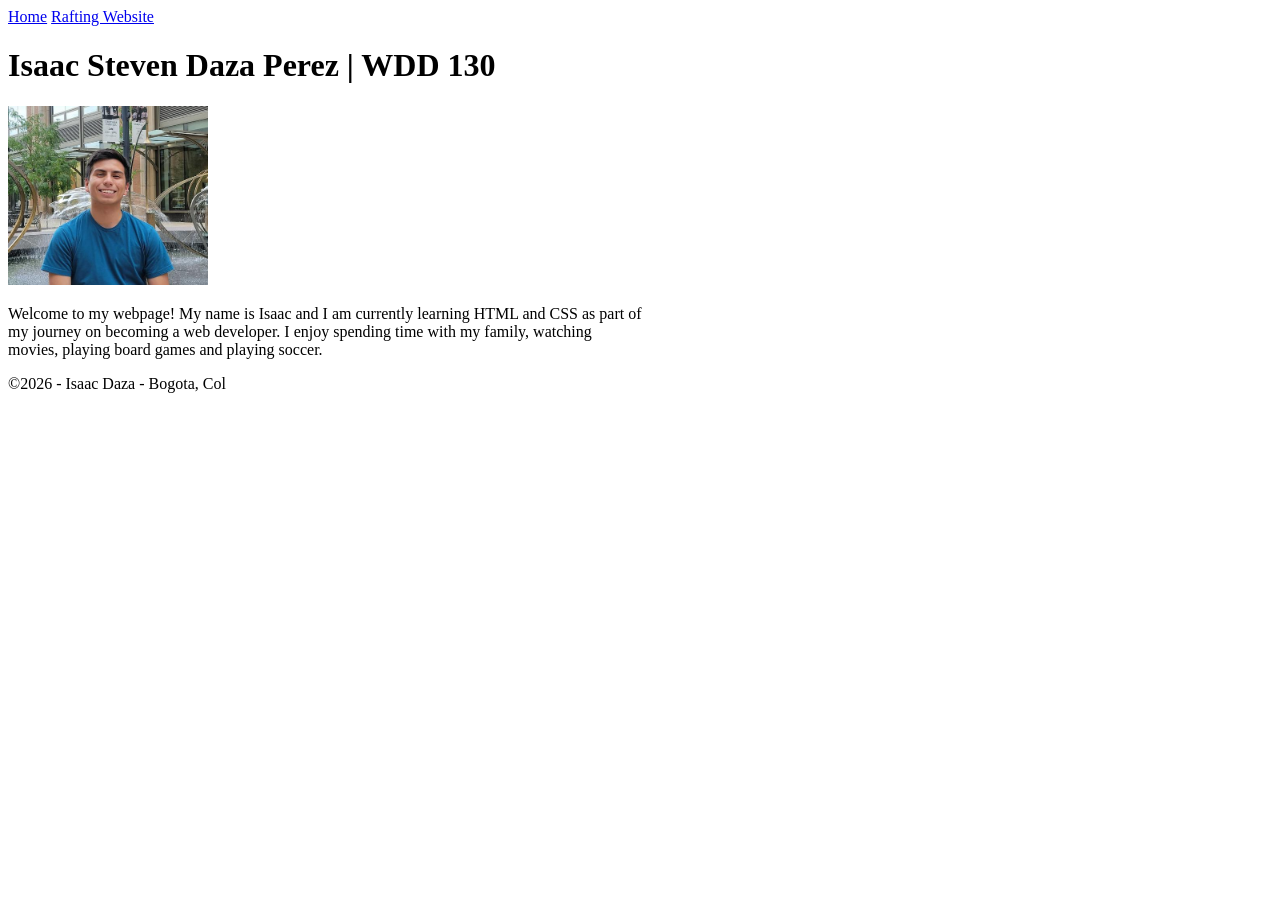
==== index.html @ 33db0399 "changed image and added main" ====
<!DOCTYPE html>
<html lang="en">

<head>
    <meta charset="UTF-8">
    <meta name="viewport" content="width=device-width, initial-scale=1.0">
    <title>Isaac Steven Daza Perez | WDD 130</title>
</head>

<body>
    <header>
        <nav>
            <a href="#">Home</a>
            <a href="wwr/">Rafting Website</a>
        </nav>

    </header>
    <main>
        <h1>Isaac Steven Daza Perez | WDD 130</h1>
        <img src="./images/profile.jpg" alt="Isaac Daza" width="200">
        <p>Welcome to my webpage! My name is Isaac and I am currently learning HTML and CSS as part
            of<br>
            my journey on becoming a web developer. I enjoy spending time with my family,
            watching<br>
            movies, playing board games and playing soccer.
        </p>
    </main>
    <footer>
        <p>©2026 - Isaac Daza - Bogota, Col</p>
    </footer>
</body>

</html>
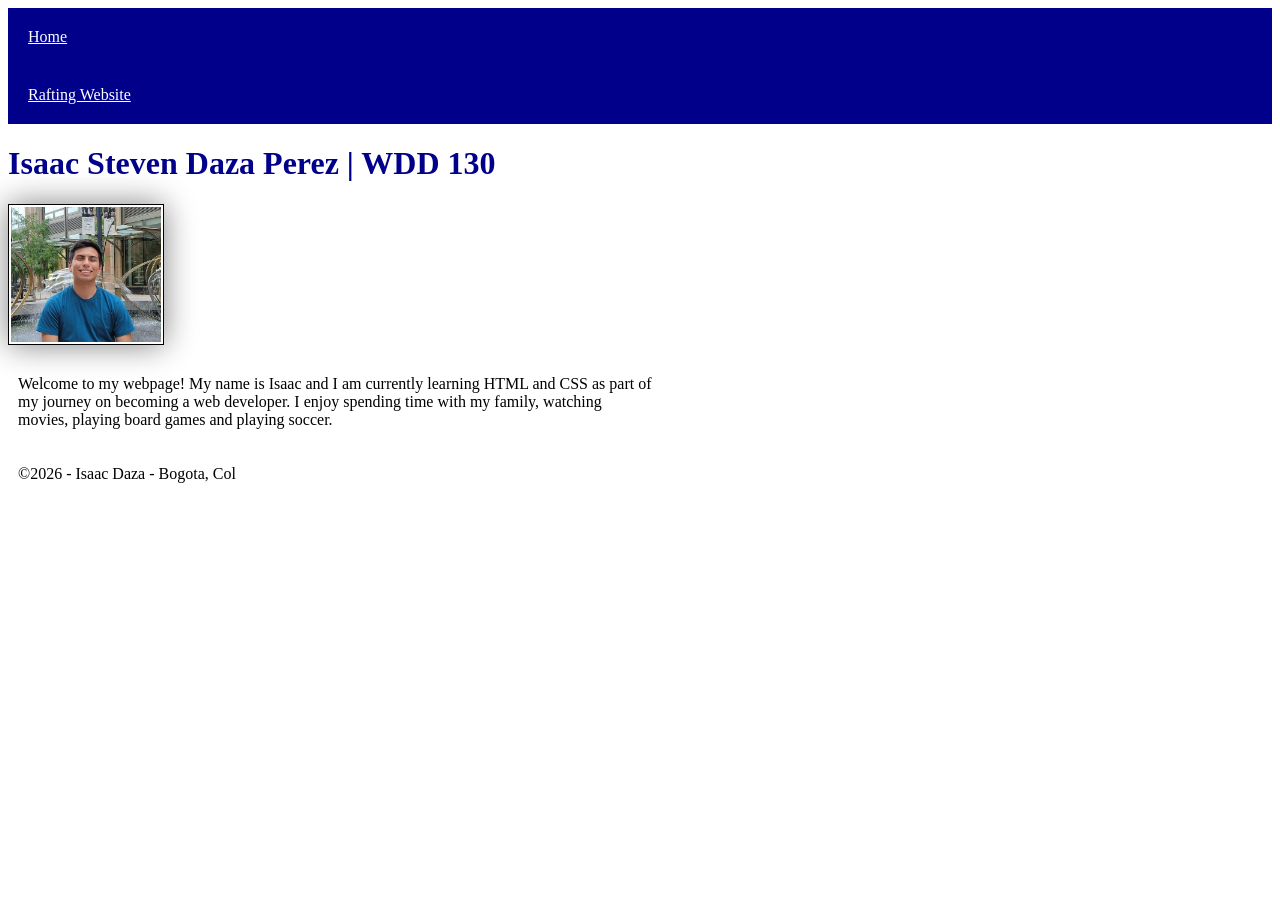
==== commit cd68779b: "corrected typo" ====
--- a/index.html
+++ b/index.html
@@ -5,6 +5,7 @@
     <meta charset="UTF-8">
     <meta name="viewport" content="width=device-width, initial-scale=1.0">
     <title>Isaac Steven Daza Perez | WDD 130</title>
+    <link rel="stylesheet" href="styles/styles.css">
 </head>
 
 <body>
--- a/styles/styles.css
+++ b/styles/styles.css
@@ -0,0 +1,27 @@
+nav {
+    background-color: darkblue;
+    pading: 10px;
+}
+
+nav a {
+    color: white;
+    display: block;
+    padding: 20px;
+}
+
+h1 {
+    color: darkblue;
+
+}
+
+img {
+    width: 150px;
+    height: auto;
+    border: 1px solid black;
+    padding: 2px;
+    box-shadow: 0 0 30px gray;
+}
+
+p {
+    padding: 10px;
+}
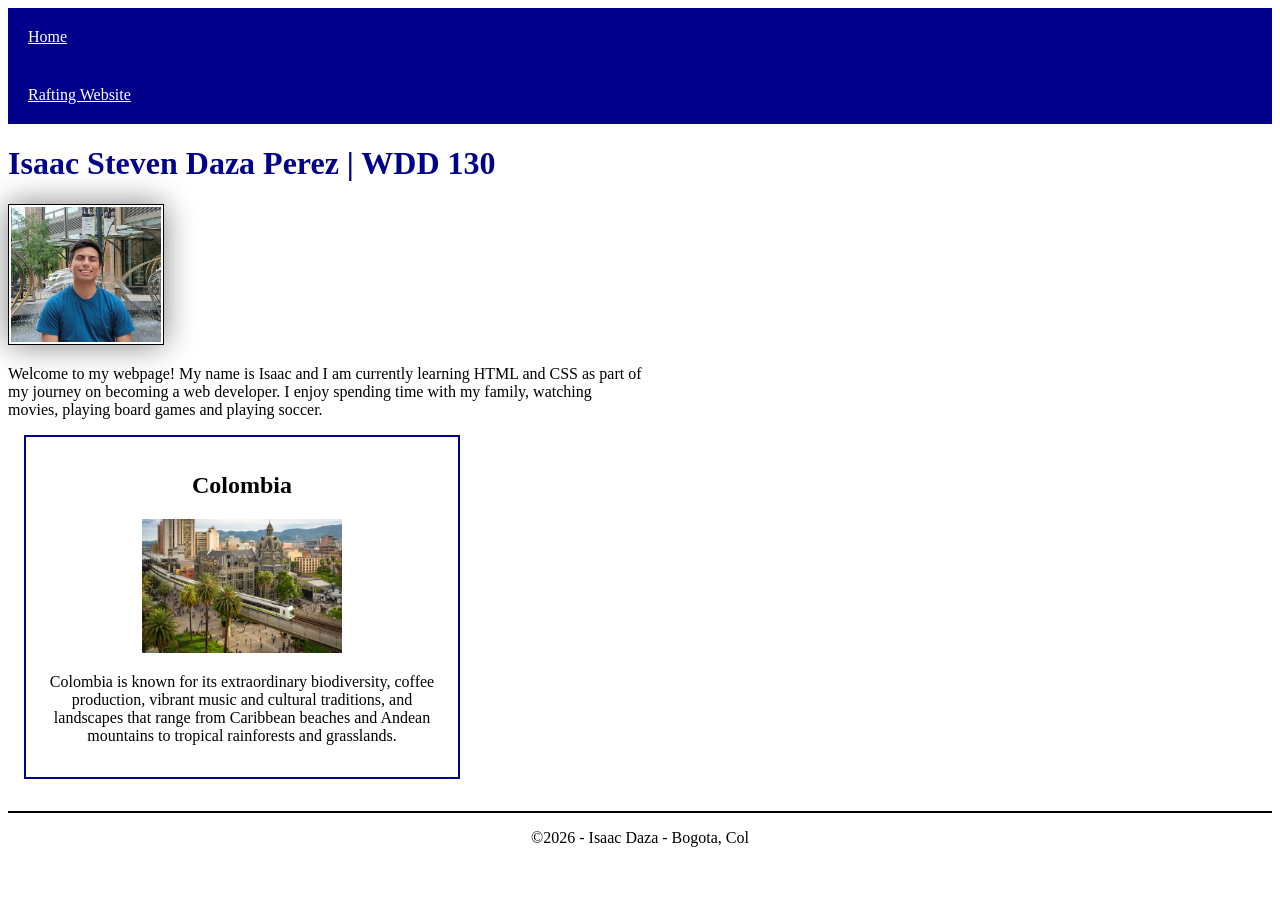
==== commit d99f07a1: "added styling and created the aside section" ====
--- a/index.html
+++ b/index.html
@@ -5,6 +5,9 @@
     <meta charset="UTF-8">
     <meta name="viewport" content="width=device-width, initial-scale=1.0">
     <title>Isaac Steven Daza Perez | WDD 130</title>
+    <meta name="description"
+      content="Isaac Daza's personal homepage, WDD130, page destined to practice by applying different HTML and CSS concepts into a webpage">
+    <meta name="author" content="Isaac Daza">
     <link rel="stylesheet" href="styles/styles.css">
 </head>
 
@@ -26,6 +29,15 @@
             movies, playing board games and playing soccer.
         </p>
     </main>
+    <aside>
+        <h2>Colombia</h2>
+        <img src="images\medellin.webp" alt="Medellin, Colombia">
+        <p>Colombia is known for its extraordinary biodiversity, coffee production, vibrant music
+            and cultural
+            traditions, and landscapes that range from Caribbean beaches and Andean mountains to
+            tropical
+            rainforests and grasslands.</p>
+    </aside>
     <footer>
         <p>©2026 - Isaac Daza - Bogota, Col</p>
     </footer>
--- a/styles/styles.css
+++ b/styles/styles.css
@@ -1,3 +1,7 @@
+main {
+    max-width: 840px;
+}
+
 nav {
     background-color: darkblue;
     pading: 10px;
@@ -14,7 +18,7 @@
 
 }
 
-img {
+main img {
     width: 150px;
     height: auto;
     border: 1px solid black;
@@ -23,5 +27,26 @@
 }
 
 p {
-    padding: 10px;
+    padding: 0;
+}
+
+aside {
+    width: 400px;
+    margin: 1rem;
+    border: 2px solid darkblue;
+    padding: 1rem;
+    background-color: #eee color;
+    color: #000;
+    text-align: center;
+}
+
+aside img {
+    width: 200px;
+    height: auto;
+}
+
+footer {
+    margin-top: 2rem;
+    border-top: 2px solid black;
+    text-align: center;
 }
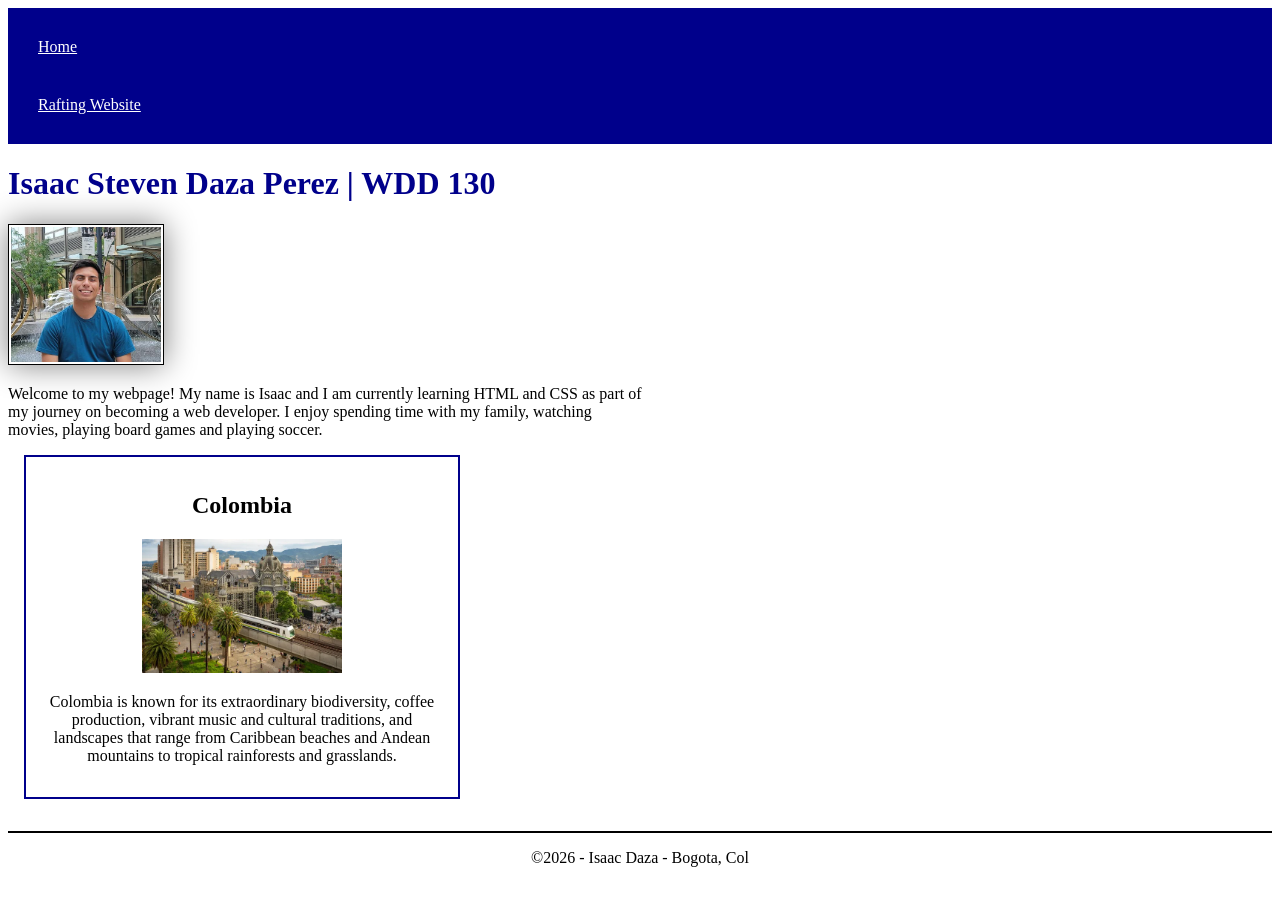
==== commit d494b27d: "changed image location" ====
--- a/index.html
+++ b/index.html
@@ -31,7 +31,7 @@
     </main>
     <aside>
         <h2>Colombia</h2>
-        <img src="images\medellin.webp" alt="Medellin, Colombia">
+        <img src="images/medellin.webp" alt="Medellin, Colombia">
         <p>Colombia is known for its extraordinary biodiversity, coffee production, vibrant music
             and cultural
             traditions, and landscapes that range from Caribbean beaches and Andean mountains to
--- a/styles/styles.css
+++ b/styles/styles.css
@@ -4,7 +4,7 @@
 
 nav {
     background-color: darkblue;
-    pading: 10px;
+    padding: 10px;
 }
 
 nav a {
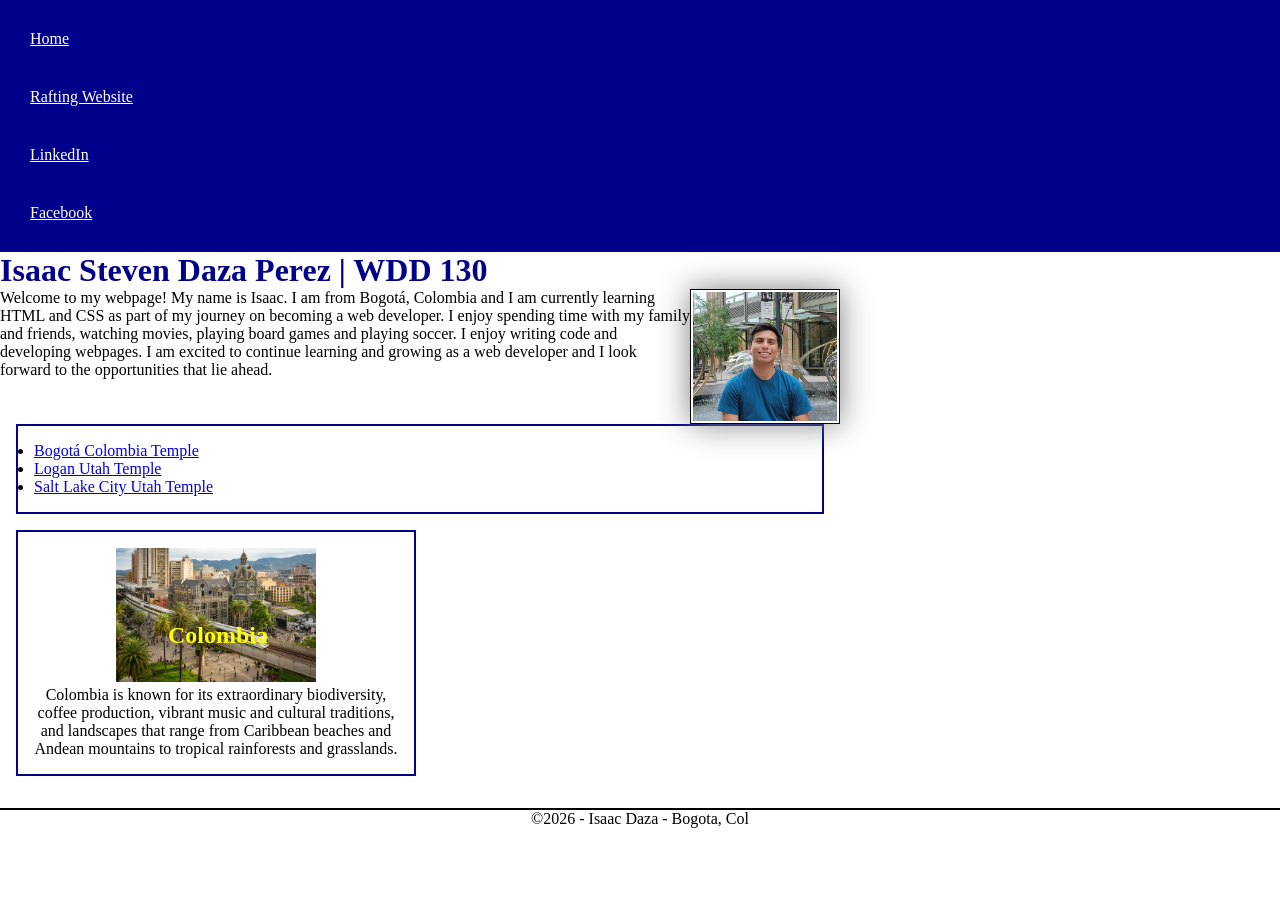
==== commit db4f7e68: "improved css code" ====
--- a/index.html
+++ b/index.html
@@ -16,22 +16,29 @@
         <nav>
             <a href="#">Home</a>
             <a href="wwr/">Rafting Website</a>
+            <a href="https://linkedin.com" target="_blank" rel="noopener">LinkedIn</a>
+            <a href="https://facebook.com" target="_blank" rel="noopener">Facebook</a>
         </nav>
 
     </header>
     <main>
         <h1>Isaac Steven Daza Perez | WDD 130</h1>
         <img src="./images/profile.jpg" alt="Isaac Daza" width="200">
-        <p>Welcome to my webpage! My name is Isaac and I am currently learning HTML and CSS as part
-            of<br>
-            my journey on becoming a web developer. I enjoy spending time with my family,
-            watching<br>
-            movies, playing board games and playing soccer.
+        <p>Welcome to my webpage! My name is Isaac. I am from Bogotá, Colombia and I am currently learning HTML and CSS as part
+            of my journey on becoming a web developer. I enjoy spending time with my family and friends,
+            watching movies, playing board games and playing soccer. I enjoy writing code and developing webpages. I am excited to continue learning and growing as a web developer 
+            and I look forward to the opportunities that lie ahead.
         </p>
+        <ul class="box">
+            <li><a href="https://www.churchofjesuschrist.org/temples/details/bogota-colombia-temple?lang=eng" target="_blank" rel="noopener">Bogotá Colombia Temple</a></li>
+            <li><a href="https://www.churchofjesuschrist.org/temples/details/logan-utah-temple?lang=eng" target="_blank" rel="noopener">Logan Utah Temple</a></li>
+            <li><a href="https://www.churchofjesuschrist.org/temples/details/salt-lake-city-utah-temple?lang=eng" target="_blank" rel="noopener">Salt Lake City Utah Temple</a></li>
+        </ul>
     </main>
-    <aside>
+
+    <aside class="box">
         <h2>Colombia</h2>
-        <img src="images/medellin.webp" alt="Medellin, Colombia">
+        <img src="images/medellin.jpeg" alt="Medellin, Colombia">
         <p>Colombia is known for its extraordinary biodiversity, coffee production, vibrant music
             and cultural
             traditions, and landscapes that range from Caribbean beaches and Andean mountains to
--- a/styles/styles.css
+++ b/styles/styles.css
@@ -1,27 +1,39 @@
+:root {
+    --main-color: darkblue;
+    --secondary-color: white;
+    --dark-color: black;
+}
+
+* {
+    box-sizing: border-box;
+    margin: 0;
+    padding: 0;
+}
+
 main {
     max-width: 840px;
 }
 
 nav {
-    background-color: darkblue;
+    background-color: var(--main-color);
     padding: 10px;
 }
 
 nav a {
-    color: white;
+    color: var(--secondary-color);
     display: block;
     padding: 20px;
 }
 
 h1 {
-    color: darkblue;
-
+    color: var(--main-color);
 }
 
 main img {
+    float: right;
     width: 150px;
     height: auto;
-    border: 1px solid black;
+    border: 1px solid var(--dark-color);
     padding: 2px;
     box-shadow: 0 0 30px gray;
 }
@@ -31,12 +43,10 @@
 }
 
 aside {
+    position: relative;
     width: 400px;
-    margin: 1rem;
-    border: 2px solid darkblue;
     padding: 1rem;
-    background-color: #eee color;
-    color: #000;
+    color: var(--dark-color);
     text-align: center;
 }
 
@@ -45,8 +55,27 @@
     height: auto;
 }
 
+aside h2 {
+  position: absolute;
+  top: 90px;
+  left: 150px;
+  color: yellow;
+}
+
 footer {
     margin-top: 2rem;
-    border-top: 2px solid black;
+    border-top: 2px solid var(--dark-color);
     text-align: center;
-}+}
+
+/* Class Selectors */
+
+.box {
+    clear: both;
+    border: 2px solid var(--main-color);
+    background-color: var(--secondary-color);
+    color: var(--dark-color);
+    padding: 1rem;
+    margin: 1rem;
+}
+
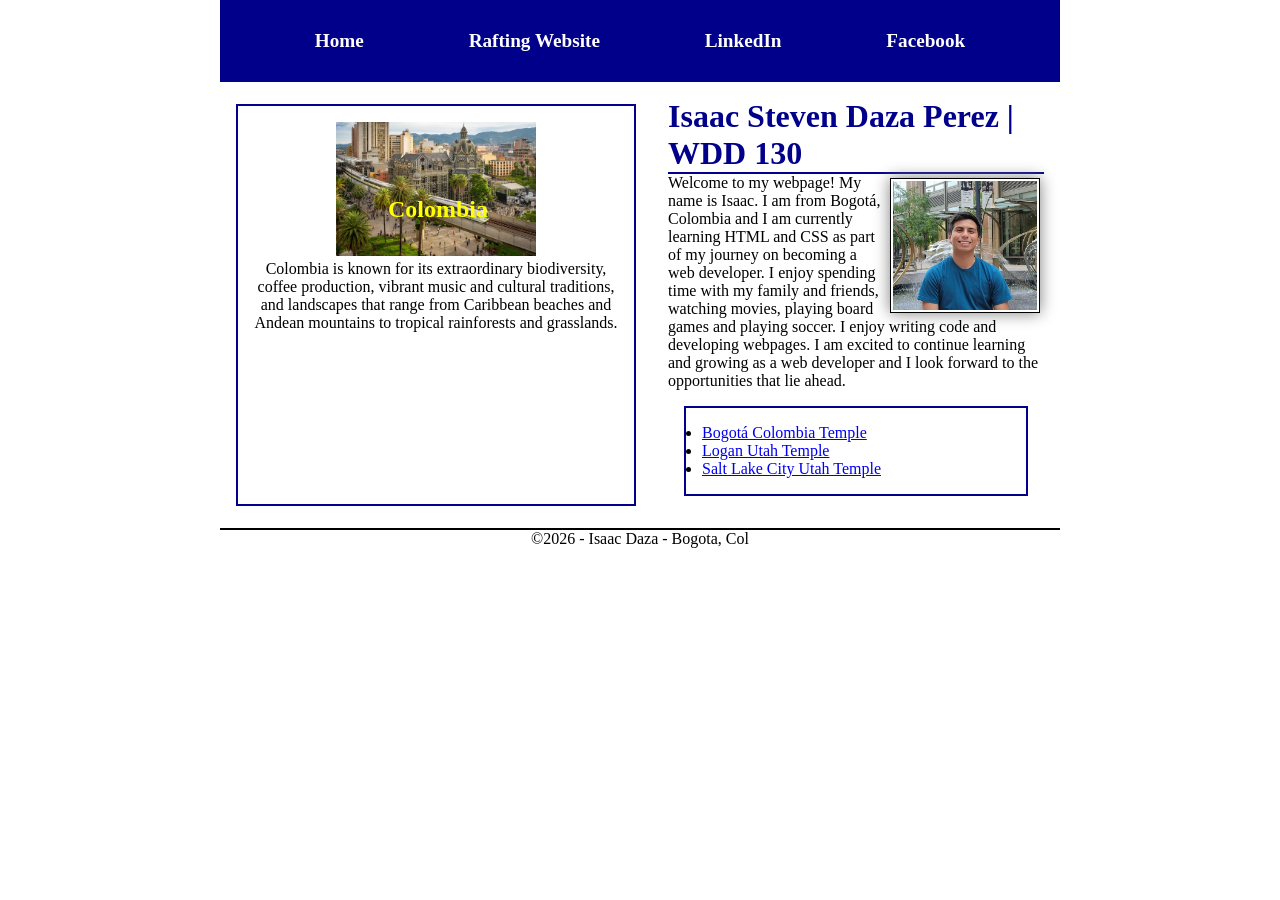
==== commit f3a301f0: "added grid system to my web page" ====
--- a/index.html
+++ b/index.html
@@ -15,36 +15,38 @@
     <header>
         <nav>
             <a href="#">Home</a>
-            <a href="wwr/">Rafting Website</a>
+            <a href="wwr/about.html">Rafting Website</a>
             <a href="https://linkedin.com" target="_blank" rel="noopener">LinkedIn</a>
             <a href="https://facebook.com" target="_blank" rel="noopener">Facebook</a>
         </nav>
 
     </header>
-    <main>
-        <h1>Isaac Steven Daza Perez | WDD 130</h1>
-        <img src="./images/profile.jpg" alt="Isaac Daza" width="200">
-        <p>Welcome to my webpage! My name is Isaac. I am from Bogotá, Colombia and I am currently learning HTML and CSS as part
-            of my journey on becoming a web developer. I enjoy spending time with my family and friends,
-            watching movies, playing board games and playing soccer. I enjoy writing code and developing webpages. I am excited to continue learning and growing as a web developer 
-            and I look forward to the opportunities that lie ahead.
-        </p>
-        <ul class="box">
-            <li><a href="https://www.churchofjesuschrist.org/temples/details/bogota-colombia-temple?lang=eng" target="_blank" rel="noopener">Bogotá Colombia Temple</a></li>
-            <li><a href="https://www.churchofjesuschrist.org/temples/details/logan-utah-temple?lang=eng" target="_blank" rel="noopener">Logan Utah Temple</a></li>
-            <li><a href="https://www.churchofjesuschrist.org/temples/details/salt-lake-city-utah-temple?lang=eng" target="_blank" rel="noopener">Salt Lake City Utah Temple</a></li>
-        </ul>
-    </main>
+    <div class="grid">
+        <main>
+            <h1>Isaac Steven Daza Perez | WDD 130</h1>
+            <img src="./images/profile.jpg" alt="Isaac Daza" width="200">
+            <p>Welcome to my webpage! My name is Isaac. I am from Bogotá, Colombia and I am currently learning HTML and CSS as part
+                of my journey on becoming a web developer. I enjoy spending time with my family and friends,
+                watching movies, playing board games and playing soccer. I enjoy writing code and developing webpages. I am excited to continue learning and growing as a web developer 
+                and I look forward to the opportunities that lie ahead.
+            </p>
+            <ul class="box">
+                <li><a href="https://www.churchofjesuschrist.org/temples/details/bogota-colombia-temple?lang=eng" target="_blank" rel="noopener">Bogotá Colombia Temple</a></li>
+                <li><a href="https://www.churchofjesuschrist.org/temples/details/logan-utah-temple?lang=eng" target="_blank" rel="noopener">Logan Utah Temple</a></li>
+                <li><a href="https://www.churchofjesuschrist.org/temples/details/salt-lake-city-utah-temple?lang=eng" target="_blank" rel="noopener">Salt Lake City Utah Temple</a></li>
+            </ul>
+        </main>
 
-    <aside class="box">
-        <h2>Colombia</h2>
-        <img src="images/medellin.jpeg" alt="Medellin, Colombia">
-        <p>Colombia is known for its extraordinary biodiversity, coffee production, vibrant music
-            and cultural
-            traditions, and landscapes that range from Caribbean beaches and Andean mountains to
-            tropical
-            rainforests and grasslands.</p>
-    </aside>
+        <aside class="box">
+            <h2>Colombia</h2>
+            <img src="images/medellin.jpeg" alt="Medellin, Colombia">
+            <p>Colombia is known for its extraordinary biodiversity, coffee production, vibrant music
+                and cultural
+                traditions, and landscapes that range from Caribbean beaches and Andean mountains to
+                tropical
+                rainforests and grasslands.</p>
+        </aside>
+    </div>
     <footer>
         <p>©2026 - Isaac Daza - Bogota, Col</p>
     </footer>
--- a/styles/styles.css
+++ b/styles/styles.css
@@ -10,23 +10,41 @@
     padding: 0;
 }
 
+.grid {
+  display: grid;
+  align-items: center;
+  max-width: 840px;
+  margin: 0 auto;
+}
+
 main {
-    max-width: 840px;
+    grid-column: 2/3;
+    margin: 1rem;
+
 }
 
 nav {
     background-color: var(--main-color);
     padding: 10px;
+    display: flex;
+    justify-content: space-evenly;
+    align-items: center;
 }
 
 nav a {
     color: var(--secondary-color);
     display: block;
     padding: 20px;
+    text-decoration: none;
+    font-size: 1.2rem;
+    font-weight: 700;
 }
 
 h1 {
     color: var(--main-color);
+    border-bottom-width:2px;
+    border-bottom-color: var(--main-color);
+    border-bottom-style: solid;
 }
 
 main img {
@@ -35,7 +53,8 @@
     height: auto;
     border: 1px solid var(--dark-color);
     padding: 2px;
-    box-shadow: 0 0 30px gray;
+    margin: 4px;
+    box-shadow: 0 0 15px gray;
 }
 
 p {
@@ -45,9 +64,13 @@
 aside {
     position: relative;
     width: 400px;
+    height: 90%;
     padding: 1rem;
     color: var(--dark-color);
     text-align: center;
+    position: relative;
+    grid-column: 1/2;
+    grid-row: 1/2;
 }
 
 aside img {
@@ -79,3 +102,8 @@
     margin: 1rem;
 }
 
+header, footer {
+  max-width: 840px;
+  margin: 0 auto;
+}
+
